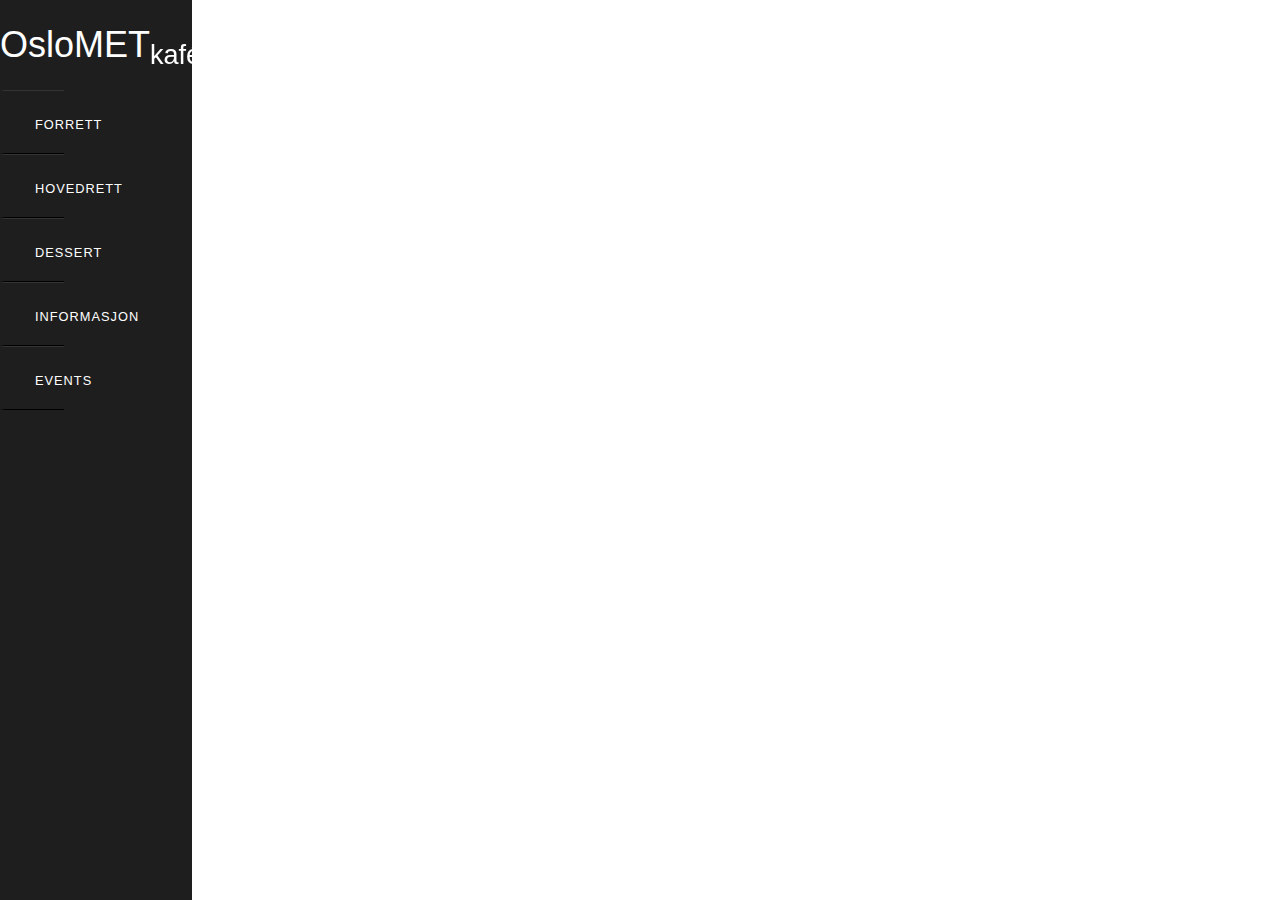
==== HTML-filer/kafe.html @ 2cfa5651 "Update kafe.html" ====
<!DOCTYPE html>
<html lang="no">
  <head>
    <meta charset="utf-8">
    <link rel="stylesheet" href="./../CSS/master.css">
    <meta name="viewport" content="initial-scale=1">
    <link rel="stylesheet" href="https://www.w3schools.com/w3css/4/w3.css">
    <link rel="stylesheet" href="https://fonts.googleapis.com/css?family=Raleway">
    <script src="https://cdnjs.cloudflare.com/ajax/libs/jquery/3.3.1/jquery.min.js"></script> <!--Jquery-->
    <!--Ikonene er hentet fra Flaticon.com-->
    <!--Bildene er hentet fra Pixabay.com-->   
    <title>Kafe-meny</title>
    </head>
    <body>
 
    <!--Her er koden for navigasjonsmenyen-->
    <div class="sidebar">
    <header id="overskrift"><h1>OsloMET<sub>kafé</sub>
      <label onclick="visKnapper()">
        <img src="./../Bilder/hamburger-meny.png" id="knapp">
      </label>  
    </h1>
    </header>
      <a href="#" class="knapper" data-div="forrett" tabindex="0"> 
        <span>Forrett</span>
      </a>
      <a href="#" class="knapper" data-div="hovedrett"> 
        <span>Hovedrett</span>
      </a>
      <a href="#" class="knapper" data-div="dessert"> 
        <span>Dessert</span>
      </a>
      <a href="#" class="knapper" data-div="info"> 
        <span>Informasjon</span>
      </a>
      <a href="./../index.html" class="knapper"> 
        <span>Events</span>
      </a>
    </div>
    <!--Her slutter koden for menyen-->


    
    <div id="retter">
    <!--Her starter koden for forrettene -->
    <div class="forrett mat">

        <div class="rett" id="rett1">       
           <img class="bilder" id="karbonadebrod" src="./../Bilder/kafe/karbonadesmorbrod.jpg" alt="karbonadebrød"> </img> <!-- Mogens Petersen. (Sept. 2, 2016). Sandwich [Bilde av karbonadesmørbrød]. Pixabay. https://pixabay.com/no/photos/sm%c3%b8rbr%c3%b8d-lam-lammekotelett-skiver-1639287/-->
           <h1 class="rett-tittel"> Karbonadesmørbrøde</h3>
           <p> Ristet grovbrød med karbonade og remulade.</p>
             
             <div class="allergener">
            <div class="allergen"> 
              <img src="./../Bilder/kafe/fried-egg.png" alt="Egg"><!-- Freepik. (ukjent). Egg  [Bilde av Egg ]. flaticon.https://www.flaticon.com/free-icons/egg -->
              <span>Egg</span>
            </div>
           <div class="allergen">
           <img src="./../Bilder/kafe/hvete.png" alt="Gluten"><!-- Freepik. (ukjent). Gluten  [Bilde av Gluten ]. flaticon.https://www.flaticon.com/free-icons/Gluten -->
           <span>Gluten</span>
           </div> 
         
           <div class="allergen">
            <img src="./../Bilder/kafe/mustard.png" alt="Sennep"><!-- Freepik. (ukjent). Mustard  [Bilde av sennep]. flaticon.https://www.flaticon.com/free-icons/mustard -->
            <Span>Sennep</Span>
           </div>
           </div>
          <span class="pris">129,-</span>
        </div>
    
        <div class="rett" id="rett2">
            <img class="bilder" id="skagensmorbrod" src="./../Bilder/kafe/skagenssmorbrod.jpg" alt="Skagensmørbrød"> </img> <!-- Anna-Karin Pantzar. (Dec. 15, 2015). Shrimp [Bilde av skagensmørbrød]. Pixabay. https://pixabay.com/no/photos/reke-tomat-dill-sitron-1093239/-->
            <h1 class="rett-tittel">Skagensmørbrød med Reker </h3>
            <p> Ristet hvitt brød med reker i en majonesbasert blanding. </p>
            <div class="allergener">
              <div class="allergen">
                <img src="./../Bilder/kafe/fried-egg.png" alt="Egg"><!-- Freepik. (ukjent). Egg  [Bilde av Egg ]. flaticon.https://www.flaticon.com/free-icons/egg -->
                <span>Egg</span>
              </div>
              <div class="allergen">
                <img src="./../Bilder/kafe/hvete.png" alt="Gluten"><!-- Freepik. (ukjent). Gluten  [Bilde av Gluten ]. flaticon.https://www.flaticon.com/free-icons/Gluten -->
                <span>Gluten</span>
              </div>
              <div class="allergen">
                <img src="./../Bilder/kafe/milk.png" alt="Melk"><!-- Freepik. (ukjent). Milk  [Bilde av Melk ]. flaticon.https://www.flaticon.com/free-icons/milk -->
                <span>Melk</span>
              </div>
              <div class="allergen">
                <img src="./../Bilder/kafe/seashell.png" alt="Skalldyr"><!-- Freepik. (ukjent). Shellfish  [Bilde av skallfisk]. flaticon.https://www.flaticon.com/free-icons/shellfish-->
                <span>Skalldyr</span>
              </div>
            </div>
            <span class="pris">79,-</span>
        </div>
    
        <div class="rett" id="rett3">
            <img class="bilder" id="roastbeefsmorbrod" src="./../Bilder/kafe/roastbiff.jpg" alt="Roastbeefsmørbrød"> </img> <!-- Mogens Pettersen. (Aug. 10, 2016). Sandwich [Bilde av roastbiffsmørbrød]. Pixabay. https://pixabay.com/no/photos/sm%c3%b8rbr%c3%b8d-roastbiff-agurk-gulrot-1580353/-->
            <h1 class="rett-tittel">Roastbeefsmørbrød </h3>
            <p> Ristet grovbrød med premium roastbiff og remulade. </p>
            <div class="allergener">
            <div class="allergen">
              <img src="./../Bilder/kafe/fried-egg.png" alt="Egg"><!-- Freepik. (ukjent). Egg  [Bilde av Egg ]. flaticon.https://www.flaticon.com/free-icons/egg -->
              <span>Egg</span>
            </div>
            <div class="allergen">
              <img src="./../Bilder/kafe/hvete.png" alt="Gluten"><!-- Freepik. (ukjent). Gluten  [Bilde av Gluten ]. flaticon.https://www.flaticon.com/free-icons/Gluten -->
              <span>Gluten</span>
            </div>
          </div>
          <span class="pris">89,-</span>
        </div>
        
        <div class="rett" id="rett4">
                <img class="bilder" id="foccacia" src="./../Bilder/kafe/foccacia.jpg" alt="Foccacia"> </img> <!--  Diana Yanes (2018).Foccacia with olives, Pixabay. https://pixabay.com/no/photos/foccacia-med-oliven-smaker-3411841/?download-->
                <h1 class="rett-tittel">Foccacia med Kylling & Salat </h3>
                <p> Ovnsbakt Foccacia-brød med kryddret kylling og salat. </p> 
                <div class="allergener">
                  <div class="allergen">
                    <img src="./../Bilder/kafe/fried-egg.png" alt="Egg"><!-- Freepik. (ukjent). Egg  [Bilde av Egg ]. flaticon.https://www.flaticon.com/free-icons/egg -->
                  </div>
                  <div class="allergen">
                    <img src="./../Bilder/kafe/celery.png" alt="Selleri"><!-- Freepik. (ukjent). Celery  [Bilde av selleri]. flaticon.https://www.flaticon.com/free-icons/celery -->
                    <span>Selleri</span>
                  </div>
                </div>
                <span class="pris">99,-</span>
            </div>
          </div>
    <!--Her slutter koden for forrettene-->        
    <!--Her starter koden for hovedrettene-->  
    <div class="hovedrett mat" id="Retter2">
       
        <div class="rett" id="hovedrett1" >
            <img class="bilder" id="kyllingburger" src="./../Bilder/kafe/kyllingburger.jpg" alt="kyllingburger"> </img> <!-- Mark Tolentino. (Nov. 19, 2017). Chicken burger [Bilde av en kyllingburger ]. Pixabay. https://pixabay.com/no/photos/kylling-burger-lunsj-2953388/-->
            <h1 class="rett-tittel">Kylling Burger </h3>
            <p> Fritert kylling, salat, tomat, rødløk og ranchdressing. </p>
            <div class="allergener">
              <div class="allergen">
                <img src="./../Bilder/kafe/fried-egg.png" alt="Egg"><!-- Freepik. (ukjent). Egg  [Bilde av Egg ]. flaticon.https://www.flaticon.com/free-icons/egg -->
                <span>Egg</span>
              </div>
              <div class="allergen">
                <img src="./../Bilder/kafe/hvete.png" alt="Gluten"><!-- Freepik. (ukjent). Gluten  [Bilde av Gluten ]. flaticon.https://www.flaticon.com/free-icons/Gluten -->
                <span>Gluten</span>
              </div>
              <div class="allergen">
                <img src="./../Bilder/kafe/milk.png" alt="Melk"><!-- Freepik. (ukjent). Milk  [Bilde av Melk ]. flaticon.https://www.flaticon.com/free-icons/milk -->
                <span>Melk</span>
              </div>
              <div class="allergen">
                <img src="./../Bilder/kafe/sulfite.png" alt="Sulfitt"><!-- Freepik. (ukjent). so2  [Bilde av sulfitt]. flaticon.https://www.flaticon.com/free-icons/so2 -->
                <span>Sulfitt</span>
              </div>
            </div>
            <span class="pris">169,-</span>
        </div>
        
        <div class="rett" id="hovedrett2" >
            <img class="bilder" id="vegburger" alt="vegetarburger" src="./../Bilder/kafe/vegetarburger.jpg"> </img> <!-- Grooveland Designs. (Jan. 22, 2020). Burger [Bilde av en vegetarburger]. Pixabay. https://pixabay.com/no/photos/burger-veggie-burger-r%C3%B8dbet-mat-4783972/-->
            <h1 class="rett-tittel">Vegetar Burger </h3>
            <p> Vegetar burger, røkt paprika og cheddarkrem, salat, tomat, rødløk og coleslaw. </p>
            <div class="allergener">
              <div class="allergen">
                <img src="./../Bilder/kafe/fried-egg.png" alt="Egg"><!-- Freepik. (ukjent). Egg  [Bilde av Egg ]. flaticon.https://www.flaticon.com/free-icons/egg -->
                <span>Egg</span>
              </div>
              <div class="allergen">
                <img src="./../Bilder/kafe/hvete.png" alt="Gluten"><!-- Freepik. (ukjent). Gluten  [Bilde av Gluten ]. flaticon.https://www.flaticon.com/free-icons/Gluten -->
                <span>Gluten</span>
              </div>
              <div class="allergen">
                <img src="./../Bilder/kafe/milk.png" alt="Melk"><!-- Freepik. (ukjent). Milk  [Bilde av Melk ]. flaticon.https://www.flaticon.com/free-icons/milk -->
                <span>Melk</span>
              </div>
              <div class="allergen">
                <img src="./../Bilder/kafe/sulfite.png" alt="Sulfitt"><!-- Freepik. (ukjent). so2  [Bilde av sulfitt]. flaticon.https://www.flaticon.com/free-icons/so2 -->
                <span>Sulfitt</span>
              </div>
            </div>
            <span class="pris">149,-</span>
        </div>

        <div class="rett" id="hovedrett3" >
            <img class="bilder" id="entrecote" alt="Entrecôte" src="./../Bilder/kafe/entrecote.jpg"> </img> <!-- Reinhard Thrainer. (Oct. 7, 2019). Entrecote [Bilde av en Entrecote]. Pixabay. https://pixabay.com/no/photos/entrecote-okse-almochsee-kj%C3%B8tt-4530102/-->
            <h1 class="rett-tittel">Entrecôte 200 g </h3>
            <p> Entrecôte 200g, serveres med brokkolini, béarnaisesaus og poteter. </p>
            <div class="allergener">
              <div class="allergen">
                <img src="./../Bilder/kafe/fried-egg.png" alt="Egg"><!-- Freepik. (ukjent). Egg  [Bilde av Egg ]. flaticon.https://www.flaticon.com/free-icons/egg -->
                <span>Egg</span>
              </div>
              <div class="allergen">
                <img src="./../Bilder/kafe/milk.png" alt="Melk"><!-- Freepik. (ukjent). Milk  [Bilde av Melk ]. flaticon.https://www.flaticon.com/free-icons/milk -->
                <span>Melk</span>
              </div>
              <div class="allergen">
                <img src="./../Bilder/kafe/celery.png" alt="Selleri"><!-- Freepik. (ukjent). Celery  [Bilde av selleri]. flaticon.https://www.flaticon.com/free-icons/celery -->
                <span>Selleri</span>
              </div>
            </div>
            <span class="pris">219,-</span>
        </div>
        
        <div class="rett" id="hovedrett4" >
            <img class="bilder" id="indrefilet" alt="Indrefilet" src="./../Bilder/kafe/indrefilet.jpg"> </img> <!-- Rita. (April 7, 2016). Pork Tenderloin [Bilde av en entrecote ]. Pixabay. https://pixabay.com/no/photos/indrefilet-av-svin-kj%C3%B8tt-svinekj%C3%B8tt-1314322/-->
            <h1 class="rett-tittel">Indrefilet 200 g</h3>
            <p> Indrefilet 200g, serveres med sopp, béarnaisesaus og poteter. </p>
            <div class="allergener">
              <div class="allergen">
                <img src="./../Bilder/kafe/fried-egg.png" alt="Egg"><!-- Freepik. (ukjent). Egg  [Bilde av Egg ]. flaticon.https://www.flaticon.com/free-icons/egg -->
                <span>Egg</span>
              </div>
              <div class="allergen">
                <img src="./../Bilder/kafe/milk.png" alt="Melk"><!-- Freepik. (ukjent). Milk  [Bilde av Melk ]. flaticon.https://www.flaticon.com/free-icons/milk -->
                <span>Melk</span>
              </div>
              <div class="allergen">
                <img src="./../Bilder/kafe/celery.png" alt="Selleri"><!-- Freepik. (ukjent). Celery  [Bilde av selleri]. flaticon.https://www.flaticon.com/free-icons/celery -->
                <span>Selleri</span>
              </div>
            </div>
            <span class="pris">219,-</span>
        </div>
    </div>
     <!--Her slutter koden for hovedrettene-->  


      <!--Her starter koden for dessert--> 
    <div class="dessert mat" id="Retter3">
        
        <div class= "rett" id="dessert1" >
            <img class="bilder" id="brownie" src="./../Bilder/kafe/brownies.jpg" alt="Brownie"> </img> <!--  Yiannis Kamatsos. (Dec. 2, 2014). Brownies [Bilde av Brownies]. Pixabay. https://pixabay.com/no/photos/brownie-dessert-kake-s%C3%B8t-nydelig-548591/-->
            <h1 class="rett-tittel">Brownie Med Nøtter</h3>
            <p> Gode glutenfri brownies med smak av sjokolade og nøtter.</p>
            <div class="allergener">
              <div class="allergen">
                <img src="./../Bilder/kafe/fried-egg.png" alt="Egg"><!-- Freepik. (ukjent). Egg  [Bilde av Egg ]. flaticon.https://www.flaticon.com/free-icons/egg -->
                <span>Egg</span>
              </div>
              <div class="allergen">
                <img src="./../Bilder/kafe/hvete.png" alt="Gluten"><!-- Freepik. (ukjent). Gluten  [Bilde av Gluten ]. flaticon.https://www.flaticon.com/free-icons/Gluten -->
                <span>Gluten</span>
              </div>
              <div class="allergen">
                <img src="./../Bilder/kafe/milk.png" alt="Melk"><!-- Freepik. (ukjent). Milk  [Bilde av Melk ]. flaticon.https://www.flaticon.com/free-icons/milk -->
                <span>Melk</span>
              </div>
              <div class="allergen">
                <img src="./../Bilder/kafe/nuts.png" alt="Nøtter"><!-- Freepik. (ukjent). Nuts  [Bilde av nøtter ]. flaticon.https://www.flaticon.com/free-icons/nuts -->
                <span>Nøtter</span>
              </div>
            </div>
            <span class="pris">59,-</span>
        </div>  
        
        <div class="rett" id="dessert2" >
            <img class="bilder" id="gulrotkake" src="./../Bilder/kafe/gulrotkake.jpg" alt="Gulrotkake"> </img> <!-- Alexa. (March 2, 2018). Cakes [Bilde av gulrotkake ]. Pixabay. https://pixabay.com/no/photos/kaker-gulrotkake-kjempegod-m%C3%A5ltid-3128876/-->
            <h1 class="rett-tittel">Gulrotkake</h3>
            <p> Hjemmelaget gulrotkake.</p>
            <div class="allergener">
              <div class="allergen">
                <img src="./../Bilder/kafe/hvete.png" alt="Gluten"><!-- Freepik. (ukjent). Gluten  [Bilde av Gluten ]. flaticon.https://www.flaticon.com/free-icons/Gluten -->
                <span>Gluten</span>
              </div>
              <div class="allergen">
                <img src="./../Bilder/kafe/milk.png" alt="Melk"><!-- Freepik. (ukjent). Milk  [Bilde av Melk ]. flaticon.https://www.flaticon.com/free-icons/milk -->
                <span>Melk</span>
              </div>
              <div class="allergen">
                <img src="./../Bilder/kafe/fried-egg.png" alt="Egg"><!-- Freepik. (ukjent). Egg  [Bilde av Egg ]. flaticon.https://www.flaticon.com/free-icons/egg -->
                <span>Egg</span>
              </div>
              <div class="allergen">
                <img src="./../Bilder/kafe/carrot.png" alt="Gulrot"><!-- Freepik. (ukjent). Carrot  [Bilde av Gulrot ]. flaticon.https://www.flaticon.com/free-icons/carrot -->
                <span>Gulrot</span>
              </div>
            </div>
            <span class="pris">59,-</span>
        </div>
    </div>
    </div>
     <!--Her slutter koden for dessert-->  

      <!--Her starter koden for informasjon-siden-->  
    <div class="info mat">
      
        <div id="apning">
        <h1>Åpningstider:</h1>
        <p>Mandag - Fredag: 10.00-16.00</p>
        <p>Lørdag: 10.00-17.00</p>
        <p>Søndag <em>Stengt</em></p>
        </div>
        
        <div id="kontakt">
          <h1>Oslomet Kafé</h1>
          <p><a href="https://goo.gl/maps/yuLzmhw4EvEcXRa78" tabindex="0"; target="_blank" title="Finn vår addresse">Skomværsgata 2</a></p>
          <p><a href="https://goo.gl/maps/yuLzmhw4EvEcXRa78" tabindex="1"; target="_blank" title="Finn vår addresse">3921 Porsgrunn</a></p>
          <p>Daglig leder: Younes Benhaida</p>
          <p>E-post: <a href="mailto: oslometkafe@yahoo.com" tabindex="2"; target="_blank" title="Her er vår epost-addresse">oslometkafe@yahoo.com</a></p>
          <p>Telefon:<a href="tel:+4794204200" tabindex="3"; target="_blank" title="Ring oss her"> +47 94204200</a></p>
        </div>
    </div>
     <!--Her slutter koden for informasjon-siden-->  
    
</div>
 <!--Her slutter div ="retter" som gjør det slik at de ulike rettene kommer ved siden av menyen, og ikke under.-->  

  <!--Her er script koden som tar ansvar for funksjonaliteten til nettsiden.-->  
<script src="./../JS/index.js" type="text/javascript"></script>
</body>
</html>
---- CSS/master.css ----
/* CSS for sidebar */
html, body {
    margin: 0;
    padding: 0;
    line-height: 1.4;
}
/* CSS for sidebar som endrer på størrelse, posisjon og farge. */
.sidebar{   
    width: 15vw;
    height: 90rem;
    left: 0;
    top: 0;
    position: fixed;                
    background: #1e1e1e;
    float: left;
    margin: 0;
    padding: 0;
}
/* CSS for å trykke på meny. Endrer også cursor.*/
label #knapp{
  float: right;
  cursor: pointer;
  width: 3vw;
  height: 3vw;
  display: none;
}
/* CSS for sidebar overskrift*/
.sidebar header{
    font-size: 1vw;
    width: 100%;
    color: white;
    line-height: 70px;
    text-align: center;
    font-family: Cambria, Cochin;
  
  }
  /* CSS for meny lenkene som har endrer på størrelse, posisjon, farge og skrift.*/
  .sidebar a{
    display: block; 
    height: 5vw;
    width:5vw;
    color: white;
    line-height: 65px;
    padding-left: 30px;
    box-sizing: border-box;
    border-bottom: 1px solid black;
    border-top: 1px solid rgba(255,255,255,.1);
    border-left: 5px solid transparent;
    font-family: 'Open Sans', sans-serif;
    transition: all .5s ease;
    text-decoration: none;
    padding-right: 16px;
  }
  /* CSS for når lenker har blitt trukket på og når musepeker er over.*/
  a.active,a:hover{
    border-left: 5px solid #8bf8f3;
    color: #9bf8ef;
  }
  /* CSS for sidebar tekst som er også lenker.*/
  .sidebar a span{
    letter-spacing: 1px;
    font-size: 1vw;
    text-transform: uppercase;
    
  }
  .info-btn{
    position: relative;
      color: black;
      background: #8bf8f3;
      text-decoration: none;
      text-transform: uppercase;
      font-weight: 500;
      letter-spacing: 0.3vw;
      padding: 0.5vw 1vw;
      border-radius: 0.5vw;
      transition: 0.1s;
    }
  /*media-query for tablets og mobiler   */
  @media (max-width: 992px) {
    /* CSS media-query for tablets og mobiler som hjelper til 
    med skalerbarheten til enheter som mobiler og tablets*/
    .sidebar {
      background-color: white;
      text-align: center;
      position: fixed;
      width: 100%;
      margin-bottom: 1%;
      height: 4rem; 
      z-index: 1;
    }
    .sidebar header{
      background: #1e1e1e;
      font-size: 2.5vw;
      padding-top: 1%;  
      padding-bottom: 1%;
      top: 0;
    }
    label #knapp{
      position: relative;
      display: inline-block;
      width: 3rem;
      height: 3rem;
      right: 7%;
      top: 1rem;
    }
    .sidebar a{
      display: inline-block;
      background-color: #1e1e1e;
      height: 100%;
      width: 100%;
      position: relative; 
      padding-bottom: 6rem;
   
    }  
    .sidebar a span{
      letter-spacing: 1px;
      text-transform: uppercase;
      font-size: 2.9vw;
    }
    nav ul {
      flex-direction: column;
    }
  
    nav li {
      margin: 0.8em 0;
    }

  }
/* CSS for hjemmesiden */
.info-btn{
  position: relative;
    color: black;
    background: #8bf8f3;
    text-decoration: none;
    text-transform: uppercase;
    font-weight: 500;
    letter-spacing: 0.3vw;
    padding: 0.5vw 1vw;
    border-radius: 0.5vw;
    transition: 0.1s;
  }
  
.info-btn:hover{
    background: black;
    color: white;
  
  }
/*CSS for artikkel-sidene(tilgjengelighet og booking)       */
/*gridsystem til artikler*/
/*CSS for tekst og grid layout*/
article {
  padding-bottom: 10%;
  padding-top: 0;
  position: inherit;
  display: grid;
  grid-template-columns: 1fr 2fr 1vw 45vw 0.5vw 1fr 1fr;
}
/*CSS for endring av posisjon og størrelse på grid layout for tekst*/
article > * {
  grid-column: 4;
  position: inherit;
}
/*CSS for endring av posisjon og størrelse på grid layout for bilde*/
article > figure {
  grid-column: 1 / -1;
  margin: 20px 0;
  position: inherit;
  
}
/*CSS for posisjon, størrelse og farge for blockquoe*/
article > blockquote {
  grid-column: 3 / span 2;
  margin: 0px 0;
  color: #666;
  border-left: 3px solid black;
  padding-left: 10px;
  font-size: 1.3rem;
}
/*CSS for posjisjon og størrelse*/
article > * {
  min-width: 0;
  position: relative;
}
/*CSS for endring av font og størrelsen for h1*/
article > h1 {
  font-family: Geneva, Tahoma, sans-serif;
  font-size: 2rem;
}
/*CSS for endring av font og størrelsen for h2*/
article > h2 {
  font-family: Geneva, Tahoma, sans-serif;
  font-size: 1.8rem;
}
/*CSS for endring font og størrelsen for p*/
article > p {    
  font-family: Georgia,Cambria,"Times New Roman",Times,serif;
  letter-spacing: .01rem;
  font-weight: 400;
  font-style: normal;
  font-size: 1.3rem;
  line-height: 1.58;
  letter-spacing: -.003em;
  color: rgba(0,0,0,.84);
}
/*CSS for endring på posisjon og størrelsen til et bilde*/
article  img {
  display: inline-block;
  width: 84%;
  margin-left: 15vw;
  position: static;

}

/*media-query for tablets*/
    /* CSS media-query for tablets som hjelper til 
    med skalerbarheten til enheter som  tablets*/
@media (max-width: 992px) {
  article{
      grid-template-columns: 2fr 1fr 0.5vw 95vw 0.5vw 1fr 1fr;
      background-color: white;
      padding-top:  4rem;
      padding-left:2% ;
      padding-right: 2%;
      display: inline-block;
  }
  article > h1 {
      margin-top: 15%;
      font-family: Geneva, Tahoma, sans-serif;
  }
  article img{
      margin-left: 0;
      width: 100%;
  }


}
/*media-query for mobiler, vi måtte gjøre en endring for tittelen*/
@media (max-width: 480px) {
  article{
      padding-top: 23vw;
  }
}
/* Generell CSS for lister */
ul{
  text-align: left;
  font-size: 1.3rem;
  font-family: Georgia, 'Times New Roman', Times, serif;
}

/* CSS for kafe-siden */
.dessert.mat{
width: auto;
text-align: center
}

@font-face{
font-family: tittel;
src: url('https://fonts.googleapis.com/css?family=Skranji');
}
/**/
.rett:nth-child(odd){
margin-left: 10%;
}
/* CSS for div rett i kafe.html*/
.rett {
  width: 33%;
  height: 17.9rem;
  margin: 16px;
  text-align: center;
  float: left;
  right: 0;
  font-family: 'Gill Sans', 'Gill Sans MT', Calibri, 'Trebuchet MS', sans-serif;
  background: white;
  box-shadow: 0.3vw 0.3vw 0.6vw 0.2vw grey;
  border-radius: 2em 2em 2em 2em;

}    
/* CSS for div class="rett" i kafe.html sin tittel som endrer teksten sin utseende. */
.rett-tittel{
  font-family: Verdana;
  text-align: center;
  font-size: 1.9rem;
  font-weight: 900;
  color: #0d0d0d;
  margin-bottom: 1.5rem;
  
}
/* CSS som endrer utseende til tekst i class="rett"*/
.rett p {
  font-family: Cambria, Cochin, Georgia, Times, 'Times New Roman', serif;    
  font-size:1.1rem;
}
/* CSS for bildene  som tilhører rettene*/
.bilder {
  width: 100%;
  height: 14rem;
  border-radius: 2em 2em 0em 0em;
 box-shadow:0px 1px 1px #392f2f;
  margin-bottom: 10px;
}
/* CSS for class="allergener" */
.allergener {
margin: 0 auto;
margin-left: 5%;
margin-bottom: 10px;
margin-right: 80%;

display: grid;
grid-template-areas: 
  "a b c c";
gap: 0.2rem;
}
/*CSS foe endring av bilde på mat i meny*/
.allergen img{
width: 1.5em;
height: 1.5rem;
}
/*CSS for endring av farge, størrelse og utseende til meny boksene*/
.allergen {
background: rgba(139, 230, 238, 0.9);
width: 4em;
height: 4em;
padding: .75rem .75rem;
color: rgb(0, 0, 0);
display: flex;
flex-direction: column;
align-items: center;
justify-content: center;
border-radius: 1rem;
}
/* CSS for endring av utseende og størrelse til div class="pris"*/
.pris {
width: auto;
height: 2rem;
background-color: #ca1111;
-webkit-border-radius: 3px 4px 4px 3px;
-moz-border-radius: 3px 4px 4px 3px;
border-radius: 3px 4px 4px 3px;
border-left: 1px solid #979797;
position: sticky;
color: white;
font-weight: 300;
font-family: 'Source Sans Pro', sans-serif;
font-size: 1.4rem;
line-height: 38px;
padding: 0 10px 0 10px;
}
/* CSS som endrer bredden til 100%*/
.container {
width: 100%;

}

/* CSS som justerer plasseringen av div id="retter"*/

#retter {
  position: relative;
  top: 0px;
  left: 210px;
}
/* CSS som justerer størrelse, plasseringen og endrer utseende av div id="apning" */
#apning {
  position:absolute;
  text-align: center;
  border:2px inset rgb(71, 71, 84);
  top: 15%;
  left: 48%;
  height:12rem;
  width:16rem;
  background-color: white;
}
/* CSS som justerer størrelse, plasseringen og endrer utseende av div id="apning" */
#kontakt {
  position: absolute;
  border:2px outset grey;
  text-align: center;
  left: 43%;
  top:45%;
  height:17rem;
  width:25rem;
  background-color: white;
}

.mat{
  display: none;
}

/*  media-query for mobiler */
    /* CSS media-query for  mobiler som hjelper til 
    med skalerbarheten til enheter som mobiler. */
@media (max-width: 992px) {
.rett {
position: relative;
width: 100%;
height: 100%;
grid-template-columns: auto;
text-align: center;
right: 16.4rem;
top: 7rem;
float: left;
padding: 0.1rem;
padding-bottom: 2rem;
}
.rett p{
font-size: 1.6rem;
}
.rett img{
height: 15vw;
}
.rett:nth-child(odd){
margin-left: none;
}
.rett-tittel{
font-size: 2rem;
}

.allergener{
gap: 1rem;
margin-bottom: 2rem;
}
.allergen img{
height: 2rem;
width: 2rem;
}
.allergen{
height: 100%;
width: 95%;
font-size: 2rem;
}
.pris{
height: 100%;
width: 100%;
font-size: 2rem;
position: inherit;
}
.dessert.mat{
float: right;
width: auto;
text-align: center
}
#apning{
  position: absolute;
  top: 23%;
  left: 0;
  width: 100%;
}
#kontakt{
  position: absolute;
  top: 50%;
  left: 0;
  width: 100%;
}
}
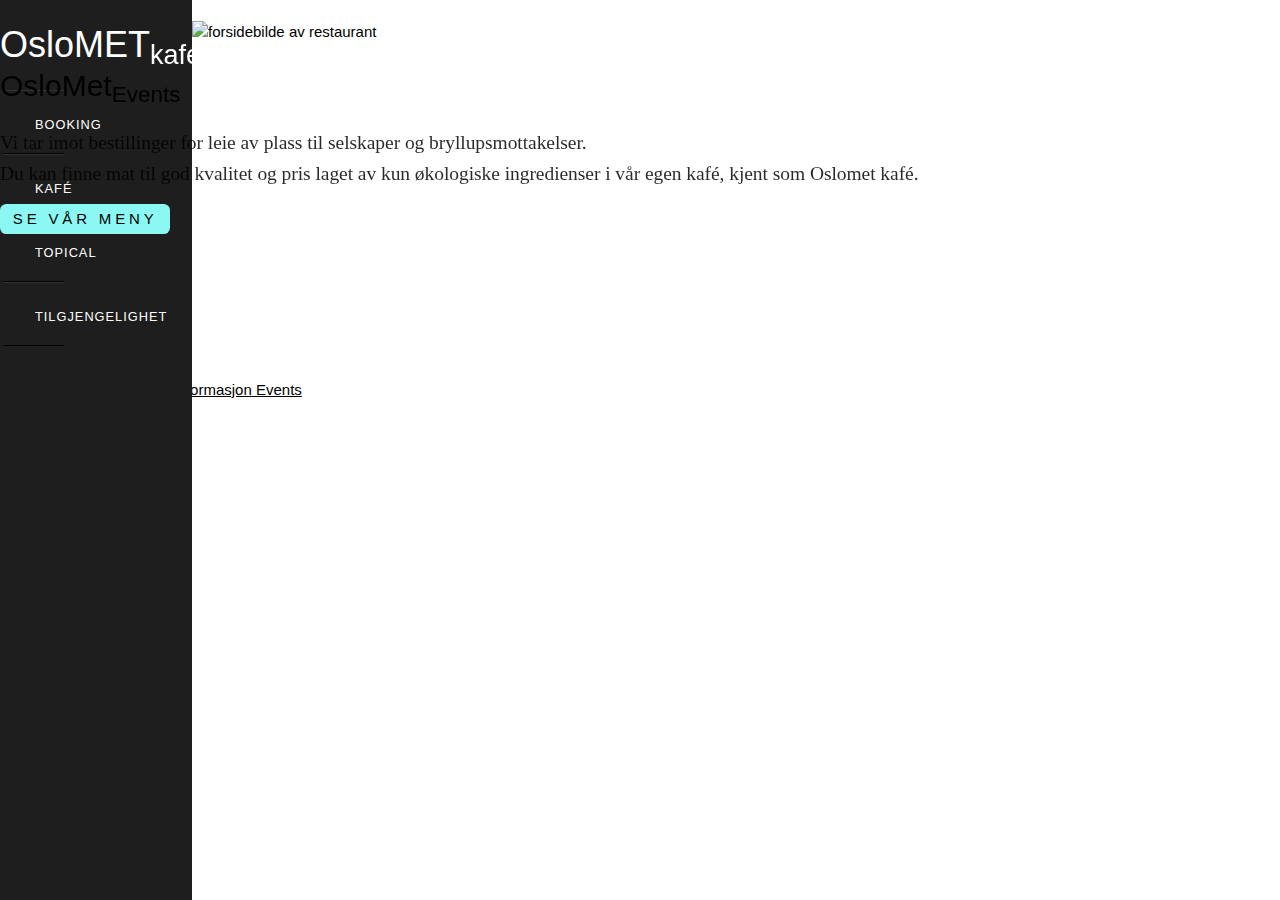
==== commit 914467a1: "Update kafe.html" ====
--- a/HTML-filer/kafe.html
+++ b/HTML-filer/kafe.html
@@ -18,7 +18,44 @@
     <div class="sidebar">
     <header id="overskrift"><h1>OsloMET<sub>kafé</sub>
       <label onclick="visKnapper()">
-        <img src="./../Bilder/hamburger-meny.png" id="knapp">
+        <img src="./../Bilder/hamburger-meny.png" id="knapp"><!-- Freepik. (ukjent). hamburger meny [Bilde av Hamburger meny ]. flaticon. https://www.flaticon.com/free-icon/menu_7039130?term=hamburger%20menu&page=1&position=29&page=1&position=29&related_id=7039130&origin=search-->
+                </label>
+            </h1>     
+        </header> 
+        <!--Her er knappene i navigasjonsmenyen-->
+        
+        <a href="./HTML-filer/booking.html" class="knapper"> 
+          <span>Booking</span>
+        </a>
+        <a href="./HTML-filer/kafe.html" class="knapper"> 
+          <span>Kafé</span>
+        </a>
+        <a href="./HTML-filer/topical.html" class="knapper"> 
+          <span>Topical</span>
+        </a>
+        <a href="./HTML-filer/tilgjengelighet.html" class="knapper"> 
+          <span>Tilgjengelighet</span>
+        </a>
+      </div>
+        <!--Her slutter navigasjonsmenyen-->
+        <!--Her starter innholdet-->
+
+        <article>
+            <figure>
+            <img src="./Bilder/forside.jpg" alt="forsidebilde av restaurant"> <!--Peter H.. (Oct. 7, 2018). Hotell [Bilde av rom ]. Pixabay. https://pixabay.com/no/photos/hotell-frokost-frokostbuffet-3728754/-->
+            </figure>
+            <h1>OsloMet<sub>Events</sub></h1>
+            <p>Vi tar imot bestillinger for leie av plass til selskaper og 
+                    bryllupsmottakelser. <br>
+                    Du kan finne mat til god kvalitet og pris laget av kun økologiske ingredienser i vår egen kafé, kjent som Oslomet kafé.</p>
+                <a class="info-btn" href="./HTML-filer/kafe.html" class="forside-btn">Se Vår Meny</a>   
+            </p>
+        </article>
+    <!--Her er script koden som tar ansvar for funksjonaliteten til hamburgermenyen.-->  
+    <script type="text/javascript" src="./JS/index.js"></script> <!--NB! Viktig for at menyen skal funke på mobil-->
+</body>
+</html>
+
       </label>  
     </h1>
     </header>
@@ -48,7 +85,7 @@
 
         <div class="rett" id="rett1">       
            <img class="bilder" id="karbonadebrod" src="./../Bilder/kafe/karbonadesmorbrod.jpg" alt="karbonadebrød"> </img> <!-- Mogens Petersen. (Sept. 2, 2016). Sandwich [Bilde av karbonadesmørbrød]. Pixabay. https://pixabay.com/no/photos/sm%c3%b8rbr%c3%b8d-lam-lammekotelett-skiver-1639287/-->
-           <h1 class="rett-tittel"> Karbonadesmørbrøde</h3>
+           <h1 class="rett-tittel"> Karbonadesmørbrød</h3>
            <p> Ristet grovbrød med karbonade og remulade.</p>
              
              <div class="allergener">
@@ -118,6 +155,7 @@
                 <div class="allergener">
                   <div class="allergen">
                     <img src="./../Bilder/kafe/fried-egg.png" alt="Egg"><!-- Freepik. (ukjent). Egg  [Bilde av Egg ]. flaticon.https://www.flaticon.com/free-icons/egg -->
+                    <span>Egg</span>
                   </div>
                   <div class="allergen">
                     <img src="./../Bilder/kafe/celery.png" alt="Selleri"><!-- Freepik. (ukjent). Celery  [Bilde av selleri]. flaticon.https://www.flaticon.com/free-icons/celery -->
--- a/CSS/master.css
+++ b/CSS/master.css
@@ -1,132 +1,68 @@
 /* CSS for sidebar */
 html, body {
-    margin: 0;
-    padding: 0;
-    line-height: 1.4;
+  margin: 0;
+  padding: 0;
+  line-height: 1.4;
 }
 /* CSS for sidebar som endrer på størrelse, posisjon og farge. */
 .sidebar{   
-    width: 15vw;
-    height: 90rem;
-    left: 0;
-    top: 0;
-    position: fixed;                
-    background: #1e1e1e;
-    float: left;
-    margin: 0;
-    padding: 0;
+  width: 15vw;
+  height: 90rem;
+  left: 0;
+  top: 0;
+  position: fixed;                
+  background: #1e1e1e;
+  float: left;
+  margin: 0;
+  padding: 0;
 }
 /* CSS for å trykke på meny. Endrer også cursor.*/
 label #knapp{
-  float: right;
-  cursor: pointer;
-  width: 3vw;
-  height: 3vw;
-  display: none;
+float: right;
+cursor: pointer;
+width: 3vw;
+height: 3vw;
+display: none;
 }
 /* CSS for sidebar overskrift*/
 .sidebar header{
-    font-size: 1vw;
-    width: 100%;
-    color: white;
-    line-height: 70px;
-    text-align: center;
-    font-family: Cambria, Cochin;
+  font-size: 1vw;
+  width: 100%;
+  color: white;
+  line-height: 70px;
+  text-align: center;
+  font-family: Cambria, Cochin;
+
+}
+/* CSS for meny lenkene som har endrer på størrelse, posisjon, farge og skrift.*/
+.sidebar a{
+  display: block; 
+  height: 5vw;
+  width:5vw;
+  color: white;
+  line-height: 65px;
+  padding-left: 30px;
+  box-sizing: border-box;
+  border-bottom: 1px solid black;
+  border-top: 1px solid rgba(255,255,255,.1);
+  border-left: 5px solid transparent;
+  font-family: 'Open Sans', sans-serif;
+  transition: all .5s ease;
+  text-decoration: none;
+  padding-right: 16px;
+}
+/* CSS for når lenker har blitt trukket på og når musepeker er over.*/
+a.active,a:hover{
+  border-left: 5px solid #8bf8f3;
+  color: #9bf8ef;
+}
+/* CSS for sidebar tekst som er også lenker.*/
+.sidebar a span{
+  letter-spacing: 1px;
+  font-size: 1vw;
+  text-transform: uppercase;
   
-  }
-  /* CSS for meny lenkene som har endrer på størrelse, posisjon, farge og skrift.*/
-  .sidebar a{
-    display: block; 
-    height: 5vw;
-    width:5vw;
-    color: white;
-    line-height: 65px;
-    padding-left: 30px;
-    box-sizing: border-box;
-    border-bottom: 1px solid black;
-    border-top: 1px solid rgba(255,255,255,.1);
-    border-left: 5px solid transparent;
-    font-family: 'Open Sans', sans-serif;
-    transition: all .5s ease;
-    text-decoration: none;
-    padding-right: 16px;
-  }
-  /* CSS for når lenker har blitt trukket på og når musepeker er over.*/
-  a.active,a:hover{
-    border-left: 5px solid #8bf8f3;
-    color: #9bf8ef;
-  }
-  /* CSS for sidebar tekst som er også lenker.*/
-  .sidebar a span{
-    letter-spacing: 1px;
-    font-size: 1vw;
-    text-transform: uppercase;
-    
-  }
-  .info-btn{
-    position: relative;
-      color: black;
-      background: #8bf8f3;
-      text-decoration: none;
-      text-transform: uppercase;
-      font-weight: 500;
-      letter-spacing: 0.3vw;
-      padding: 0.5vw 1vw;
-      border-radius: 0.5vw;
-      transition: 0.1s;
-    }
-  /*media-query for tablets og mobiler   */
-  @media (max-width: 992px) {
-    /* CSS media-query for tablets og mobiler som hjelper til 
-    med skalerbarheten til enheter som mobiler og tablets*/
-    .sidebar {
-      background-color: white;
-      text-align: center;
-      position: fixed;
-      width: 100%;
-      margin-bottom: 1%;
-      height: 4rem; 
-      z-index: 1;
-    }
-    .sidebar header{
-      background: #1e1e1e;
-      font-size: 2.5vw;
-      padding-top: 1%;  
-      padding-bottom: 1%;
-      top: 0;
-    }
-    label #knapp{
-      position: relative;
-      display: inline-block;
-      width: 3rem;
-      height: 3rem;
-      right: 7%;
-      top: 1rem;
-    }
-    .sidebar a{
-      display: inline-block;
-      background-color: #1e1e1e;
-      height: 100%;
-      width: 100%;
-      position: relative; 
-      padding-bottom: 6rem;
-   
-    }  
-    .sidebar a span{
-      letter-spacing: 1px;
-      text-transform: uppercase;
-      font-size: 2.9vw;
-    }
-    nav ul {
-      flex-direction: column;
-    }
-  
-    nav li {
-      margin: 0.8em 0;
-    }
-
-  }
-/* CSS for hjemmesiden */
+}
 .info-btn{
   position: relative;
     color: black;
@@ -139,112 +75,176 @@
     border-radius: 0.5vw;
     transition: 0.1s;
   }
-  
+/*media-query for tablets og mobiler   */
+@media (max-width: 992px) {
+  /* CSS media-query for tablets og mobiler som hjelper til 
+  med skalerbarheten til enheter som mobiler og tablets*/
+  .sidebar {
+    background-color: white;
+    text-align: center;
+    position: fixed;
+    width: 100%;
+    margin-bottom: 1%;
+    height: 4rem; 
+    z-index: 1;
+  }
+  .sidebar header{
+    background: #1e1e1e;
+    font-size: 2.5vw;
+    padding-top: 1%;  
+    padding-bottom: 1%;
+    top: 0;
+  }
+  label #knapp{
+    position: relative;
+    display: inline-block;
+    width: 3rem;
+    height: 3rem;
+    right: 7%;
+    top: 1rem;
+  }
+  .sidebar a{
+    display: none;
+    background-color: #1e1e1e;
+    height: 100%;
+    width: 100%;
+    position: relative; 
+    padding-bottom: 6rem;
+ 
+  }  
+  .sidebar a span{
+    letter-spacing: 1px;
+    text-transform: uppercase;
+    font-size: 2.9vw;
+  }
+  nav ul {
+    flex-direction: column;
+  }
+
+  nav li {
+    margin: 0.8em 0;
+  }
+
+}
+/* CSS for hjemmesiden */
+.info-btn{
+position: relative;
+  color: black;
+  background: #8bf8f3;
+  text-decoration: none;
+  text-transform: uppercase;
+  font-weight: 500;
+  letter-spacing: 0.3vw;
+  padding: 0.5vw 1vw;
+  border-radius: 0.5vw;
+  transition: 0.1s;
+}
+
 .info-btn:hover{
-    background: black;
-    color: white;
-  
-  }
+  background: black;
+  color: white;
+
+}
 /*CSS for artikkel-sidene(tilgjengelighet og booking)       */
 /*gridsystem til artikler*/
 /*CSS for tekst og grid layout*/
 article {
-  padding-bottom: 10%;
-  padding-top: 0;
-  position: inherit;
-  display: grid;
-  grid-template-columns: 1fr 2fr 1vw 45vw 0.5vw 1fr 1fr;
+padding-bottom: 10%;
+padding-top: 0;
+position: inherit;
+display: grid;
+grid-template-columns: 1fr 2fr 1vw 45vw 0.5vw 1fr 1fr;
 }
 /*CSS for endring av posisjon og størrelse på grid layout for tekst*/
 article > * {
-  grid-column: 4;
-  position: inherit;
+grid-column: 4;
+position: inherit;
 }
 /*CSS for endring av posisjon og størrelse på grid layout for bilde*/
 article > figure {
-  grid-column: 1 / -1;
-  margin: 20px 0;
-  position: inherit;
-  
+grid-column: 1 / -1;
+margin: 20px 0;
+position: inherit;
+
 }
 /*CSS for posisjon, størrelse og farge for blockquoe*/
 article > blockquote {
-  grid-column: 3 / span 2;
-  margin: 0px 0;
-  color: #666;
-  border-left: 3px solid black;
-  padding-left: 10px;
-  font-size: 1.3rem;
+grid-column: 3 / span 2;
+margin: 0px 0;
+color: #666;
+border-left: 3px solid black;
+padding-left: 10px;
+font-size: 1.3rem;
 }
 /*CSS for posjisjon og størrelse*/
 article > * {
-  min-width: 0;
-  position: relative;
+min-width: 0;
+position: relative;
 }
 /*CSS for endring av font og størrelsen for h1*/
 article > h1 {
-  font-family: Geneva, Tahoma, sans-serif;
-  font-size: 2rem;
+font-family: Geneva, Tahoma, sans-serif;
+font-size: 2rem;
 }
 /*CSS for endring av font og størrelsen for h2*/
 article > h2 {
-  font-family: Geneva, Tahoma, sans-serif;
-  font-size: 1.8rem;
+font-family: Geneva, Tahoma, sans-serif;
+font-size: 1.8rem;
 }
 /*CSS for endring font og størrelsen for p*/
 article > p {    
-  font-family: Georgia,Cambria,"Times New Roman",Times,serif;
-  letter-spacing: .01rem;
-  font-weight: 400;
-  font-style: normal;
-  font-size: 1.3rem;
-  line-height: 1.58;
-  letter-spacing: -.003em;
-  color: rgba(0,0,0,.84);
+font-family: Georgia,Cambria,"Times New Roman",Times,serif;
+letter-spacing: .01rem;
+font-weight: 400;
+font-style: normal;
+font-size: 1.3rem;
+line-height: 1.58;
+letter-spacing: -.003em;
+color: rgba(0,0,0,.84);
 }
 /*CSS for endring på posisjon og størrelsen til et bilde*/
 article  img {
-  display: inline-block;
-  width: 84%;
-  margin-left: 15vw;
-  position: static;
+display: inline-block;
+width: 84%;
+margin-left: 15vw;
+position: static;
 
 }
 
 /*media-query for tablets*/
-    /* CSS media-query for tablets som hjelper til 
-    med skalerbarheten til enheter som  tablets*/
+  /* CSS media-query for tablets som hjelper til 
+  med skalerbarheten til enheter som  tablets*/
 @media (max-width: 992px) {
-  article{
-      grid-template-columns: 2fr 1fr 0.5vw 95vw 0.5vw 1fr 1fr;
-      background-color: white;
-      padding-top:  4rem;
-      padding-left:2% ;
-      padding-right: 2%;
-      display: inline-block;
-  }
-  article > h1 {
-      margin-top: 15%;
-      font-family: Geneva, Tahoma, sans-serif;
-  }
-  article img{
-      margin-left: 0;
-      width: 100%;
-  }
+article{
+    grid-template-columns: 2fr 1fr 0.5vw 95vw 0.5vw 1fr 1fr;
+    background-color: white;
+    padding-top:  4rem;
+    padding-left:2% ;
+    padding-right: 2%;
+    display: inline-block;
+}
+article > h1 {
+    margin-top: 15%;
+    font-family: Geneva, Tahoma, sans-serif;
+}
+article img{
+    margin-left: 0;
+    width: 100%;
+}
 
 
 }
 /*media-query for mobiler, vi måtte gjøre en endring for tittelen*/
 @media (max-width: 480px) {
-  article{
-      padding-top: 23vw;
-  }
+article{
+    padding-top: 23vw;
+}
 }
 /* Generell CSS for lister */
 ul{
-  text-align: left;
-  font-size: 1.3rem;
-  font-family: Georgia, 'Times New Roman', Times, serif;
+text-align: left;
+font-size: 1.3rem;
+font-family: Georgia, 'Times New Roman', Times, serif;
 }
 
 /* CSS for kafe-siden */
@@ -263,40 +263,40 @@
 }
 /* CSS for div rett i kafe.html*/
 .rett {
-  width: 33%;
-  height: 17.9rem;
-  margin: 16px;
-  text-align: center;
-  float: left;
-  right: 0;
-  font-family: 'Gill Sans', 'Gill Sans MT', Calibri, 'Trebuchet MS', sans-serif;
-  background: white;
-  box-shadow: 0.3vw 0.3vw 0.6vw 0.2vw grey;
-  border-radius: 2em 2em 2em 2em;
+width: 33%;
+height: 32.7rem;
+margin: 16px;
+text-align: center;
+float: left;
+right: 0;
+font-family: 'Gill Sans', 'Gill Sans MT', Calibri, 'Trebuchet MS', sans-serif;
+background: white;
+box-shadow: 0.3vw 0.3vw 0.6vw 0.2vw grey;
+border-radius: 2em 2em 2em 2em;
 
 }    
 /* CSS for div class="rett" i kafe.html sin tittel som endrer teksten sin utseende. */
 .rett-tittel{
-  font-family: Verdana;
-  text-align: center;
-  font-size: 1.9rem;
-  font-weight: 900;
-  color: #0d0d0d;
-  margin-bottom: 1.5rem;
-  
+font-family: Verdana;
+text-align: center;
+font-size: 1.9rem;
+font-weight: 900;
+color: #0d0d0d;
+margin-bottom: 1.5rem;
+
 }
 /* CSS som endrer utseende til tekst i class="rett"*/
 .rett p {
-  font-family: Cambria, Cochin, Georgia, Times, 'Times New Roman', serif;    
-  font-size:1.1rem;
+font-family: Cambria, Cochin, Georgia, Times, 'Times New Roman', serif;    
+font-size:1.1rem;
 }
 /* CSS for bildene  som tilhører rettene*/
 .bilder {
-  width: 100%;
-  height: 14rem;
-  border-radius: 2em 2em 0em 0em;
- box-shadow:0px 1px 1px #392f2f;
-  margin-bottom: 10px;
+width: 100%;
+height: 14rem;
+border-radius: 2em 2em 0em 0em;
+box-shadow:0px 1px 1px #392f2f;
+margin-bottom: 10px;
 }
 /* CSS for class="allergener" */
 .allergener {
@@ -307,7 +307,7 @@
 
 display: grid;
 grid-template-areas: 
-  "a b c c";
+"a b c c";
 gap: 0.2rem;
 }
 /*CSS foe endring av bilde på mat i meny*/
@@ -354,61 +354,60 @@
 /* CSS som justerer plasseringen av div id="retter"*/
 
 #retter {
-  position: relative;
-  top: 0px;
-  left: 210px;
+position: relative;
+top: 0px;
+left: 210px;
 }
 /* CSS som justerer størrelse, plasseringen og endrer utseende av div id="apning" */
 #apning {
-  position:absolute;
-  text-align: center;
-  border:2px inset rgb(71, 71, 84);
-  top: 15%;
-  left: 48%;
-  height:12rem;
-  width:16rem;
-  background-color: white;
+position:absolute;
+text-align: center;
+border:2px inset rgb(71, 71, 84);
+top: 15%;
+left: 48%;
+height:12rem;
+width:16rem;
+background-color: white;
 }
 /* CSS som justerer størrelse, plasseringen og endrer utseende av div id="apning" */
 #kontakt {
-  position: absolute;
-  border:2px outset grey;
-  text-align: center;
-  left: 43%;
-  top:45%;
-  height:17rem;
-  width:25rem;
-  background-color: white;
+position: absolute;
+border:2px outset grey;
+text-align: center;
+left: 43%;
+top:45%;
+height:17rem;
+width:25rem;
+background-color: white;
 }
 
 .mat{
-  display: none;
+display: none;
 }
 
 /*  media-query for mobiler */
-    /* CSS media-query for  mobiler som hjelper til 
-    med skalerbarheten til enheter som mobiler. */
+  /* CSS media-query for  mobiler som hjelper til 
+  med skalerbarheten til enheter som mobiler. */
 @media (max-width: 992px) {
 .rett {
+
 position: relative;
-width: 100%;
-height: 100%;
+width: 25rem;
+height: 33rem;
+right: 52vw;
 grid-template-columns: auto;
 text-align: center;
-right: 16.4rem;
+float:right;
 top: 7rem;
-float: left;
 padding: 0.1rem;
 padding-bottom: 2rem;
 }
+
 .rett p{
 font-size: 1.6rem;
 }
 .rett img{
 height: 15vw;
-}
-.rett:nth-child(odd){
-margin-left: none;
 }
 .rett-tittel{
 font-size: 2rem;
@@ -425,7 +424,7 @@
 .allergen{
 height: 100%;
 width: 95%;
-font-size: 2rem;
+font-size: 1.2rem;
 }
 .pris{
 height: 100%;
@@ -439,16 +438,15 @@
 text-align: center
 }
 #apning{
-  position: absolute;
-  top: 23%;
-  left: 0;
-  width: 100%;
+position: absolute;
+top: 23%;
+left: 0;
+width: 100%;
 }
 #kontakt{
-  position: absolute;
-  top: 50%;
-  left: 0;
-  width: 100%;
-}
-}
-
+position: absolute;
+top: 50%;
+left: 0;
+width: 100%;
+}
+}
